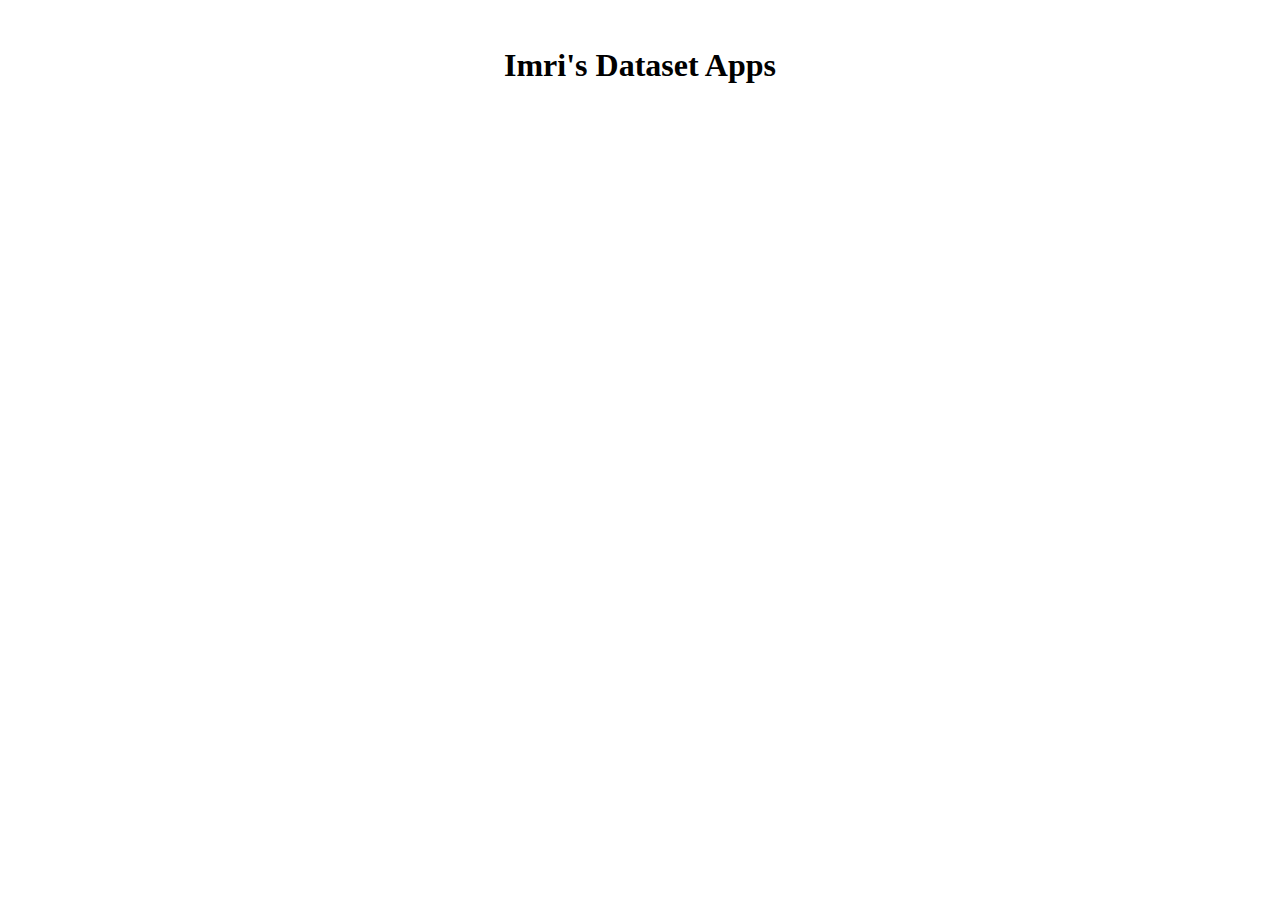
==== DatasetApp.html @ 902bd6e8 "Create DatasetApp.html" ====
<html>
  <head>
    <link rel = "https://t4.ftcdn.net/jpg/05/59/17/31/360_F_559173108_Un8QrhlOH1MTUkRwE18e15Dn8DOwTdoo.jpg"> 
    <title> Imri's AP Computer Science Website </title>
  </head>
   <body>
    <br>
  <center>
    <h1> Imri's Dataset Apps </h1>
      <br>
<iframe width="392" height="620" style="border: 0px;" src="https://studio.code.org/projects/applab/SAMM70LjzwHJ5vbGk5qlz86k7OelgezBQbswx44dPK2/embed?nosource"></iframe>
    <iframe width= "392" height="620" style="border: 0px;" src="https://studio.code.org/projects/applab/FhDrY6Fi0TiVfm13iCF2wels-ZRq8GaOVSZotwEyjR2/embed?nosource">
    </iframe>
  </center>
   </body>
</html>
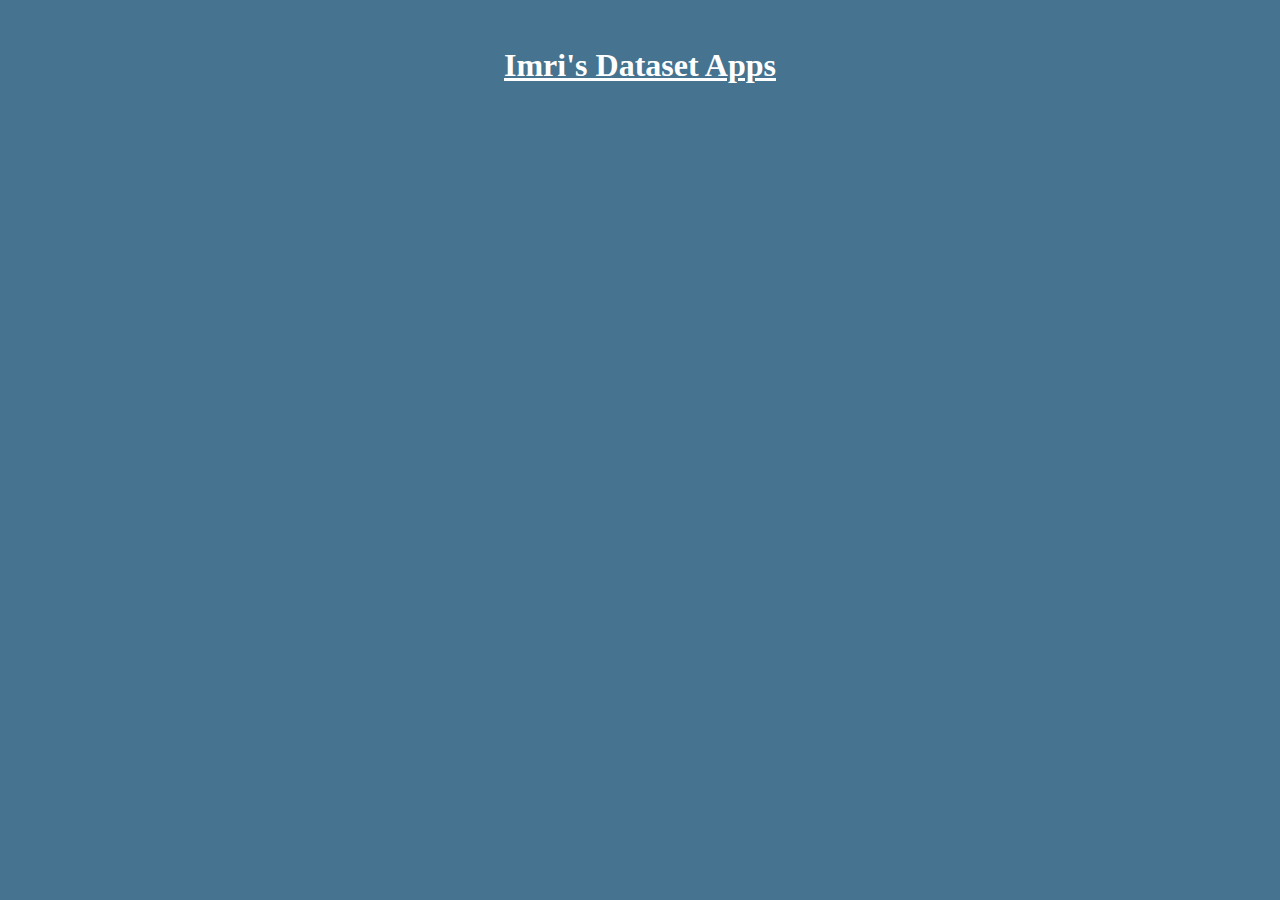
==== commit 1063d51e: "Update DatasetApp.html" ====
--- a/DatasetApp.html
+++ b/DatasetApp.html
@@ -1,5 +1,6 @@
 <html>
   <head>
+    <link rel="stylesheet" href="style2.css">
     <link rel = "https://t4.ftcdn.net/jpg/05/59/17/31/360_F_559173108_Un8QrhlOH1MTUkRwE18e15Dn8DOwTdoo.jpg"> 
     <title> Imri's AP Computer Science Website </title>
   </head>
--- a/style2.css
+++ b/style2.css
@@ -0,0 +1,11 @@
+body{
+  background-color: #457390
+}
+h1{
+  font-size: 400%
+  letter-spacing: 3px;
+  color: #FFFFFF;
+  text-decoration: underline;
+  text-decoration-color: #FFFFFF;
+  position: center;
+}
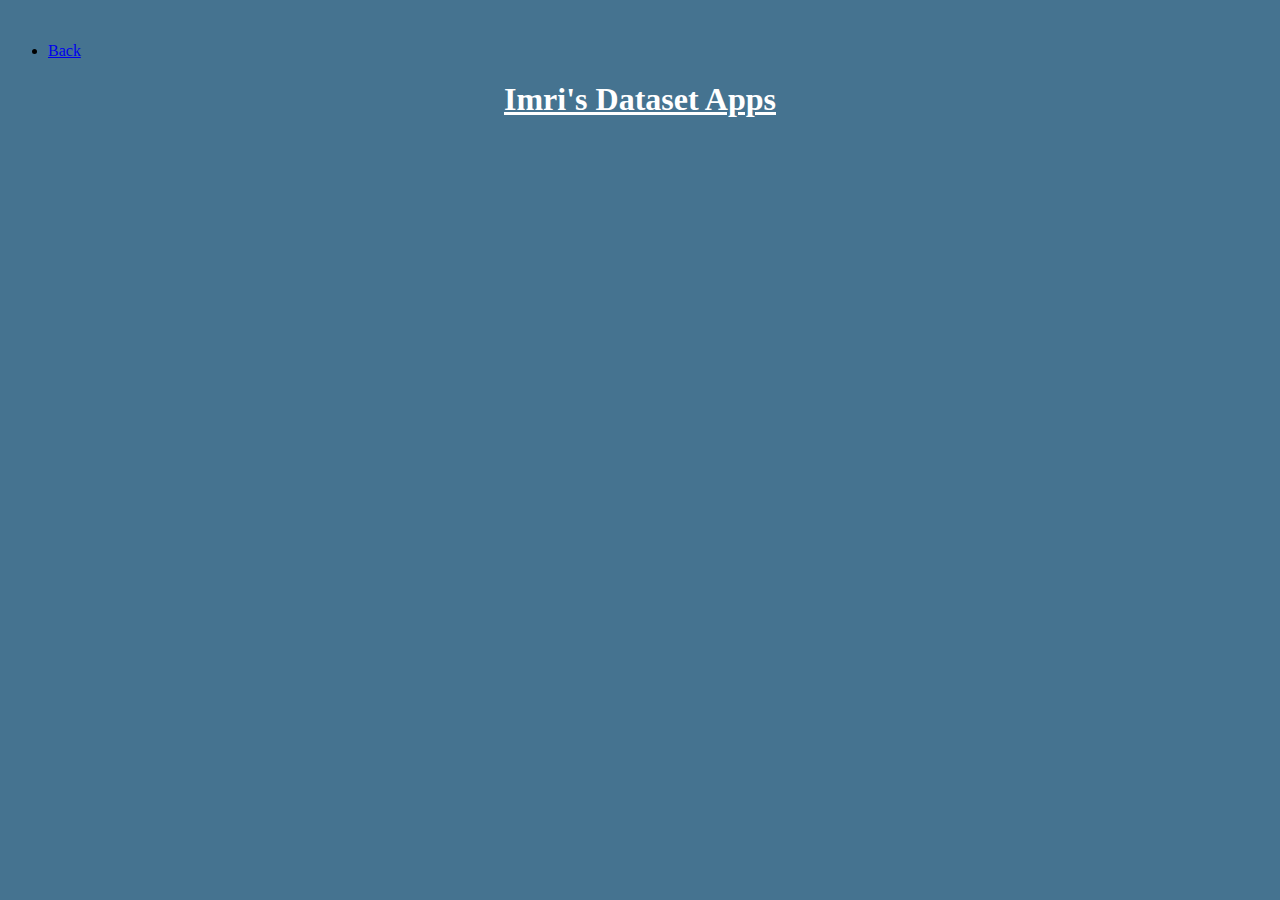
==== commit f10df935: "Update DatasetApp.html" ====
--- a/DatasetApp.html
+++ b/DatasetApp.html
@@ -6,6 +6,9 @@
   </head>
    <body>
     <br>
+     <ul>
+         <li><a href = "index.html"> Back </a> </li>
+     </ul>
   <center>
     <h1> Imri's Dataset Apps </h1>
       <br>
@@ -13,5 +16,4 @@
     <iframe width= "392" height="620" style="border: 0px;" src="https://studio.code.org/projects/applab/FhDrY6Fi0TiVfm13iCF2wels-ZRq8GaOVSZotwEyjR2/embed?nosource">
     </iframe>
   </center>
-   </body>
 </html>
